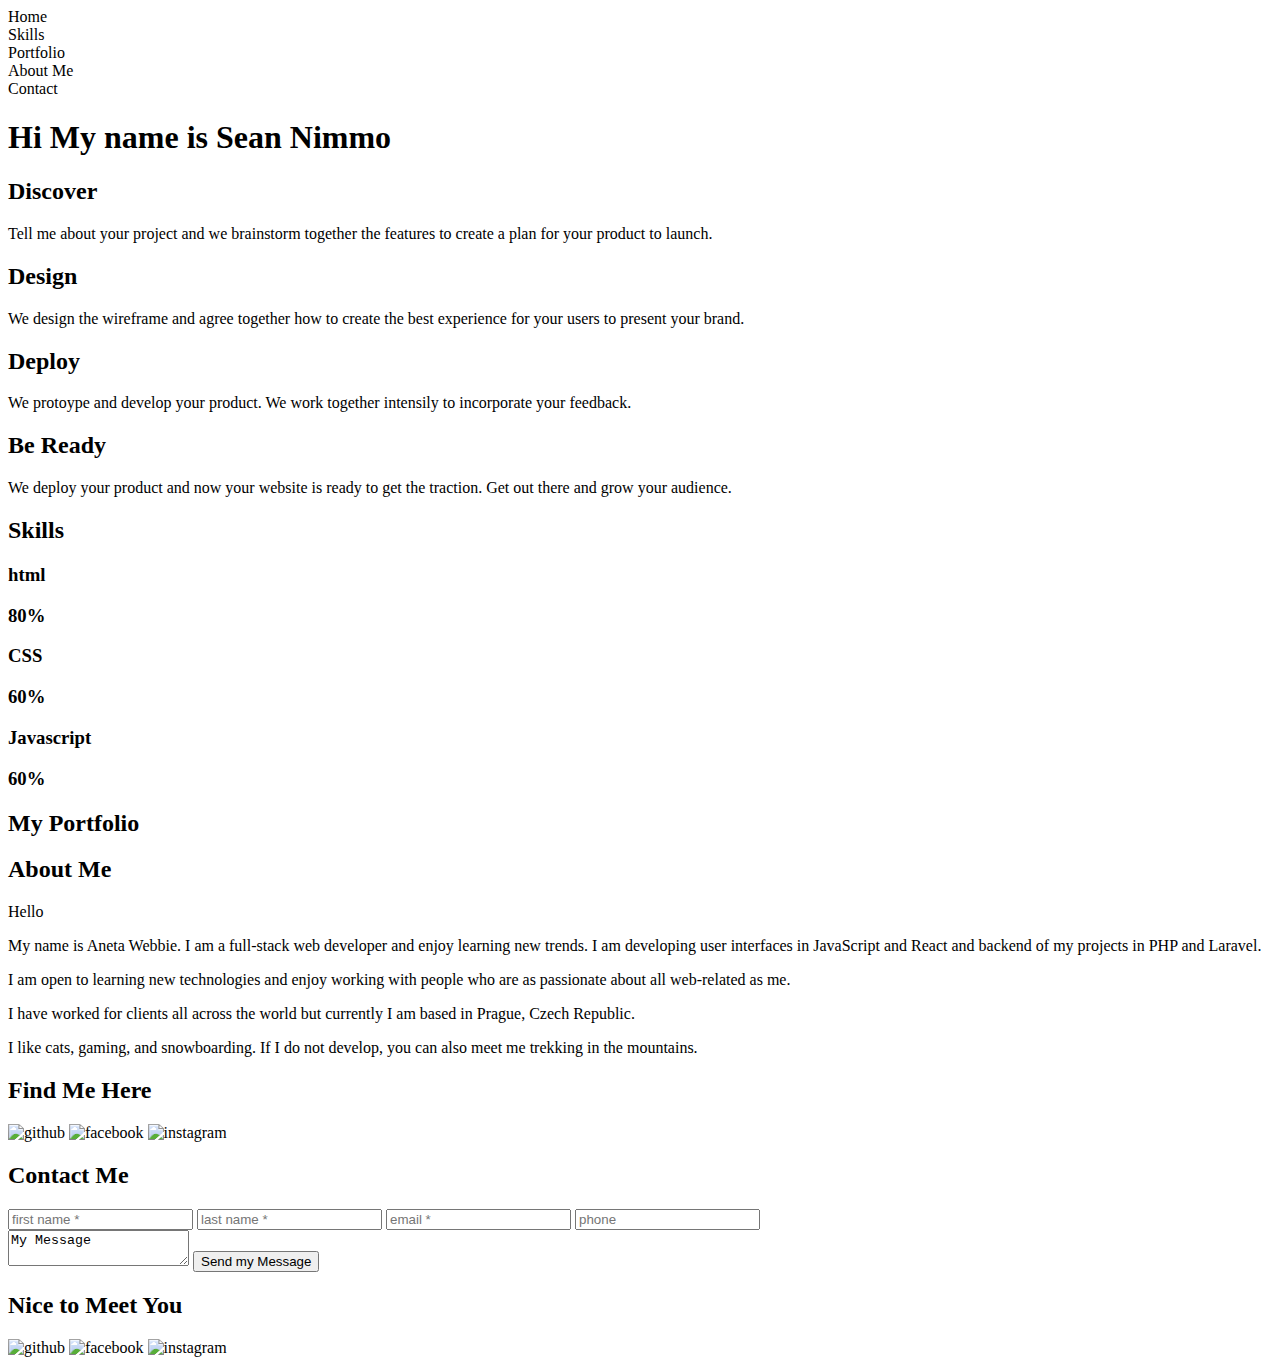
==== src/index.html @ dd7fe706 "day 7" ====
<!DOCTYPE html>
<!--[if lt IE 7]>      <html class="no-js lt-ie9 lt-ie8 lt-ie7"> <![endif]-->
<!--[if IE 7]>         <html class="no-js lt-ie9 lt-ie8"> <![endif]-->
<!--[if IE 8]>         <html class="no-js lt-ie9"> <![endif]-->
<!--[if gt IE 8]><!--> <html class="no-js"> <!--<![endif]-->
    <head>
        <meta charset="utf-8">
        <meta http-equiv="X-UA-Compatible" content="IE=edge">
        <title>Sean Nimmo</title>
        <meta name="description" content="">
        <meta name="viewport" content="width=device-width, initial-scale=1">
        <link rel="stylesheet" href="/css/style.css">
        <link href="https://fonts.googleapis.com/css?family=Merriweather:400,800" rel="stylesheet">
    </head>
    <body>
        <!--[if lt IE 7]>
            <p class="browsehappy">You are using an <strong>outdated</strong> browser. Please <a href="#">upgrade your browser</a> to improve your experience.</p>
        <![endif]-->
        
        <script src="" async defer></script>
        
        <nav>
            <div class="item logo"></div>
            <div class="item">Home</div>
            <div class="item">Skills</div>
            <div class="item">Portfolio</div>
            <div class="item">About Me</div>
            <div class="item">Contact</div>
        </nav>

        <section class="banner">
                <h1>Hi My name is Sean Nimmo</h1>

        </section>

        <section class="home">
            <div class="discover"> 
                    <div class="circle"></div>
                <h2>Discover</h2>
                <p>
                Tell me about your project and we brainstorm together the features to create a plan for your product to launch.
                </p>    
            </div>

            <div class="discover"> 
                <div class="circle"></div>
                <h2>Design</h2>
                <p>
                We design the wireframe and agree together how to create the best experience for your users to present your brand.
                </p>    
            </div>

            <div class="discover"> 
                <div class="circle"></div>
                <h2>Deploy</h2>
                <p>
                    We protoype and develop your product. We work together intensily to incorporate your feedback.
                </p>    
            </div>

            <div class="discover"> 
                <div class="circle"></div>
                <h2>Be Ready</h2>
                <p>
                We deploy your product and now your website is ready to get the traction. Get out there and grow your audience.
                </p>    
            </div>
        </section>

        <section class ="skills">
            <h2>Skills</h2>

            <div class="lang">
                <h3 class="name">html</h3>
                <h3 class="progress">
                    <div class="percent"></div>
                    80%
                </h3>
                
            </div>
            <div class="lang">
                    <h3 class="name">CSS</h3>
                    <h3 class="progress">
                        <div class="percent"></div>
                        60%
                    </h3>
            </div>
            <div class="lang">
                    <h3 class="name">Javascript</h3>
                    <h3 class="progress">
                        <div class="percent"></div>
                        60%
                    </h3>
            </div>


        </section>

        <section class="portfolio">
            <h2>My Portfolio</h2>

            <section class="pictures">
                <div class="inside"></div>
                <div class="inside"></div>
                <div class="inside"></div>
                <div class="inside"></div>
                <div class="inside"></div>
                <div class="inside"></div>
            </section>
        </section>

        <section class="about">
            <h2>About Me</h2>

            <div class="container">
                <div class="image">Hello</div>
                
                <div class="info">
                    <p>My name is Aneta Webbie. I am a full-stack web developer and enjoy learning new trends. I am developing user interfaces in JavaScript and React and backend of my projects in PHP and Laravel.</p> 

                    <p>I am open to learning new technologies and enjoy working with people who are as passionate about all web-related as me.</p>
                    
                    <p>I have worked for clients all across the world but currently I am based in Prague, Czech Republic. </p>
                    
                    <p>I like cats, gaming, and snowboarding. If I do not develop, you can also meet me trekking in the mountains.</p>
                </div>
            </div>

        </section>

        <section class="icons">
            <h2>Find Me Here</h2>

            <div class="container">
                    <img src="/img/github-brands.svg" alt="github">
                    <img src="/img/facebook.svg" alt="facebook">
                    <img src="/img/instagram.svg" alt="instagram">
            </div>

        </section>

        <section class="contact">
            <h2>Contact Me</h2>
            
            <form action="" method="get">
                <div class="simple">
                    <input type="text" name="first_name" value="" placeholder="first name *"required>
                    <input type="text" name="last_name" value="" placeholder="last name *"required>
                    <input type="email" name="email" value="" placeholder="email *"required>
                    <input type="tel" name="telephone" value="" placeholder="phone">
                </div>

                <textarea name="message">My Message</textarea>
            
                <input type="submit" value="Send my Message">

            </form>
        </section>

        <footer>
            <h2>Nice to Meet You</h2>
            <div class="container">
                    <img src="/img/github-brands.svg" alt="github">
                    <img src="/img/facebook.svg" alt="facebook">
                    <img src="/img/instagram.svg" alt="instagram">
            </div>
        </footer>

    </body>
</html>
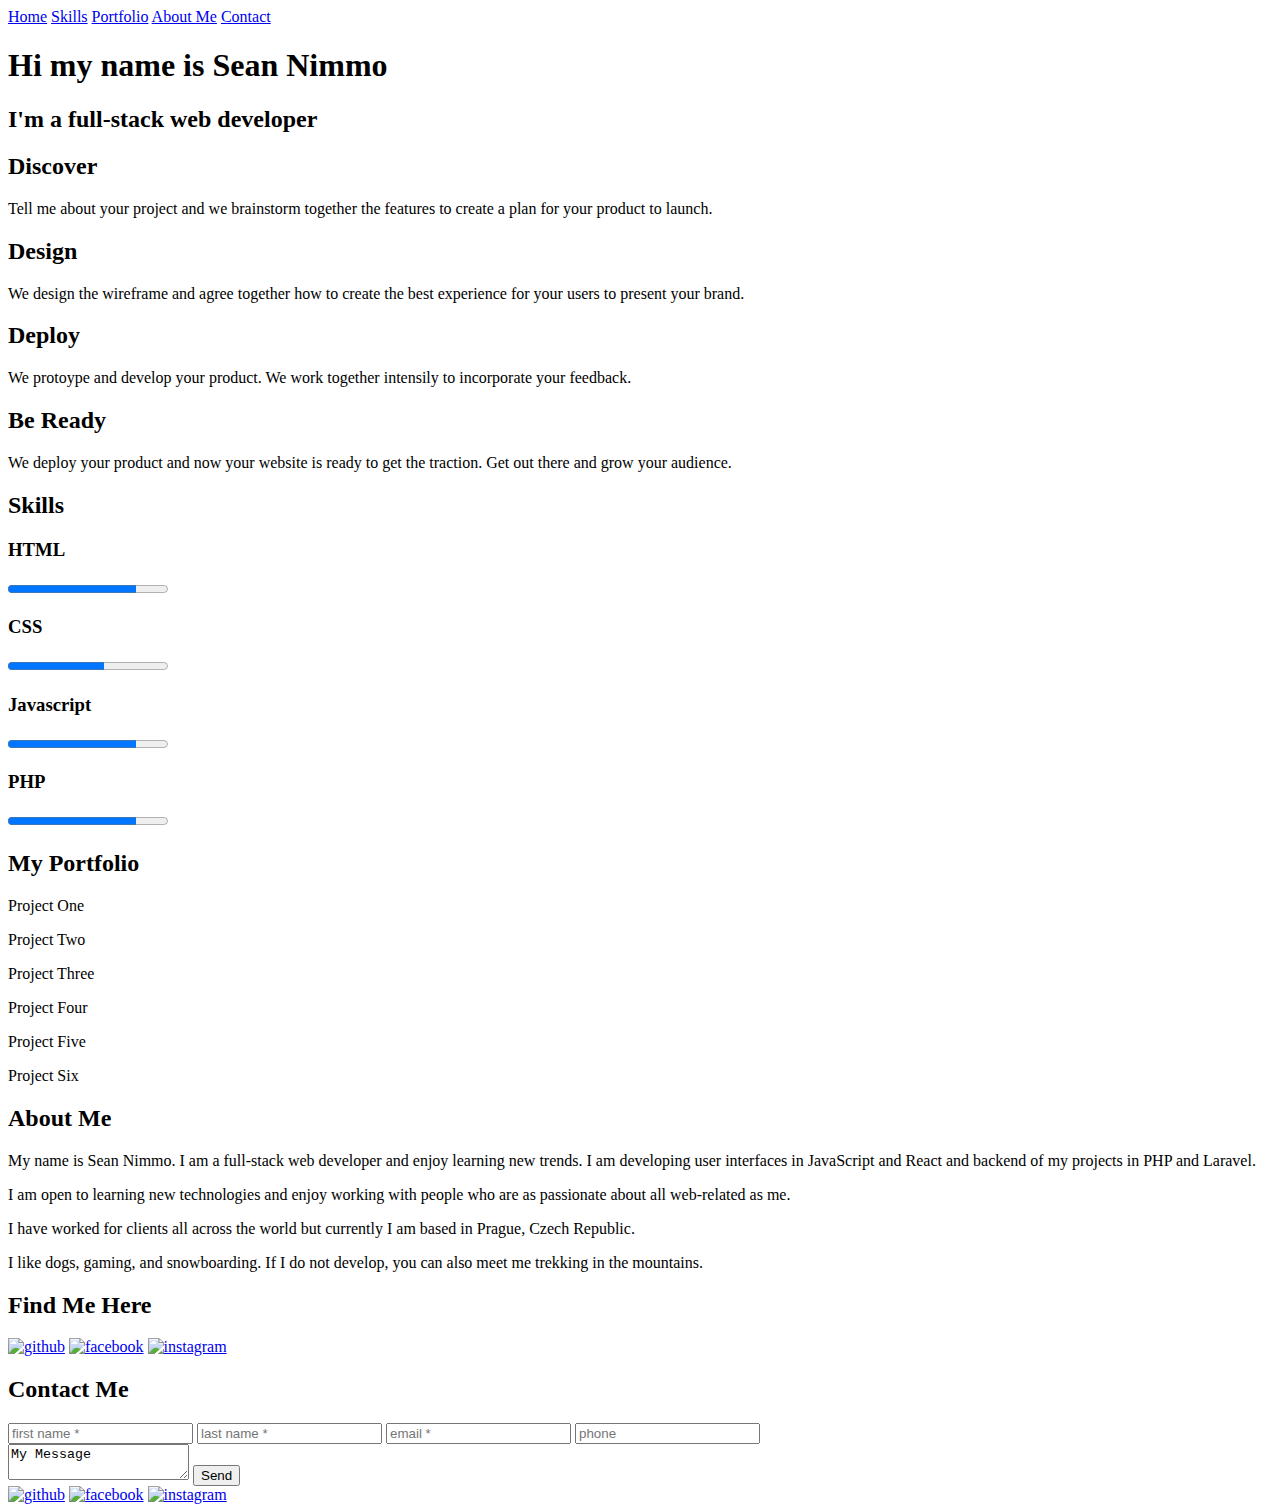
==== commit fbf673eb: "did layout" ====
--- a/src/index.html
+++ b/src/index.html
@@ -10,7 +10,8 @@
         <meta name="description" content="">
         <meta name="viewport" content="width=device-width, initial-scale=1">
         <link rel="stylesheet" href="/css/style.css">
-        <link href="https://fonts.googleapis.com/css?family=Merriweather:400,800" rel="stylesheet">
+        <link href="https://fonts.googleapis.com/css?family=Poppins|Scope+One" rel="stylesheet">
+
     </head>
     <body>
         <!--[if lt IE 7]>
@@ -21,19 +22,20 @@
         
         <nav>
             <div class="item logo"></div>
-            <div class="item">Home</div>
-            <div class="item">Skills</div>
-            <div class="item">Portfolio</div>
-            <div class="item">About Me</div>
-            <div class="item">Contact</div>
+            <a href="#home" class="item">Home</a>
+            <a href="#skills" class="item">Skills</a>
+            <a href="#portfolio" class="item">Portfolio</a>
+            <a href="#about" class="item">About Me</a>
+            <a href="#contact" class="item">Contact</a>
         </nav>
 
         <section class="banner">
-                <h1>Hi My name is Sean Nimmo</h1>
+                <h1>Hi my name is Sean Nimmo</h1>
+                <h2>I'm a full-stack web developer</h2>
 
         </section>
 
-        <section class="home">
+        <section id="home" class="home">
             <div class="discover"> 
                     <div class="circle"></div>
                 <h2>Discover</h2>
@@ -67,62 +69,75 @@
             </div>
         </section>
 
-        <section class ="skills">
+        <section id ="skills" class ="skills">
             <h2>Skills</h2>
 
             <div class="lang">
-                <h3 class="name">html</h3>
-                <h3 class="progress">
-                    <div class="percent"></div>
-                    80%
-                </h3>
+                <h3 class="name">HTML</h3>
+                <progress max="100" value="80"></progress>
+                
                 
             </div>
+            
             <div class="lang">
                     <h3 class="name">CSS</h3>
-                    <h3 class="progress">
-                        <div class="percent"></div>
-                        60%
-                    </h3>
+                    <progress max="100" value="60"></progress>
             </div>
+
             <div class="lang">
                     <h3 class="name">Javascript</h3>
-                    <h3 class="progress">
-                        <div class="percent"></div>
-                        60%
-                    </h3>
+                    <progress max="100" value="80"></progress>
             </div>
 
+            <div class="lang">
+                    <h3 class="name">PHP</h3>
+                    <progress max="100" value="80"></progress>
+            </div>
+            
+            
 
         </section>
 
-        <section class="portfolio">
-            <h2>My Portfolio</h2>
+        <section id="portfolio" class="portfolio">
+                <h2>My Portfolio</h2>
 
             <section class="pictures">
-                <div class="inside"></div>
-                <div class="inside"></div>
-                <div class="inside"></div>
-                <div class="inside"></div>
-                <div class="inside"></div>
-                <div class="inside"></div>
+                <div class="inside">
+                    <p>Project One</p>
+                </div>
+                
+                <div class="inside">
+                    <p>Project Two</p>
+                </div>
+                <div class="inside">
+                    <p>Project Three</p>
+                </div>
+                <div class="inside">
+                    <p>Project Four</p>
+                </div>
+                <div class="inside">
+                    <p>Project Five</p>
+                </div>
+                <div class="inside">
+                    <p>Project Six</p>
+                </div>
             </section>
         </section>
 
-        <section class="about">
+        <section id ="about" class="about">
             <h2>About Me</h2>
 
             <div class="container">
-                <div class="image">Hello</div>
+                
                 
                 <div class="info">
-                    <p>My name is Aneta Webbie. I am a full-stack web developer and enjoy learning new trends. I am developing user interfaces in JavaScript and React and backend of my projects in PHP and Laravel.</p> 
+                    <p>My name is Sean Nimmo. I am a full-stack web developer and enjoy learning new trends. I am developing user interfaces in JavaScript and React and backend of my projects in PHP and Laravel.</p> 
 
                     <p>I am open to learning new technologies and enjoy working with people who are as passionate about all web-related as me.</p>
                     
                     <p>I have worked for clients all across the world but currently I am based in Prague, Czech Republic. </p>
                     
-                    <p>I like cats, gaming, and snowboarding. If I do not develop, you can also meet me trekking in the mountains.</p>
+                    <p>I like dogs, gaming, and snowboarding. If I do not develop, you can also meet me trekking in the mountains.</p>
                 </div>
             </div>
 
@@ -132,37 +147,37 @@
             <h2>Find Me Here</h2>
 
             <div class="container">
-                    <img src="/img/github-brands.svg" alt="github">
-                    <img src="/img/facebook.svg" alt="facebook">
-                    <img src="/img/instagram.svg" alt="instagram">
+                    <a href="https://github.com/seannimmo"><img src="/img/github-brands.svg" alt="github"></a>
+                    <a href="https://www.facebook.com"><img src="/img/facebook.svg" alt="facebook"></a>
+                    <a href="https://www.instagram.com/"><img src="/img/instagram.svg" alt="instagram"></a>
             </div>
 
         </section>
 
-        <section class="contact">
+        <section id="contact" class="contact">
             <h2>Contact Me</h2>
             
             <form action="" method="get">
                 <div class="simple">
-                    <input type="text" name="first_name" value="" placeholder="first name *"required>
-                    <input type="text" name="last_name" value="" placeholder="last name *"required>
-                    <input type="email" name="email" value="" placeholder="email *"required>
-                    <input type="tel" name="telephone" value="" placeholder="phone">
+                    <input type="text" name="first_name" autocomplete="off" value="" placeholder="first name *"required>
+                    <input type="text" name="last_name" autocomplete="off" value="" placeholder="last name *"required>
+                    <input type="email" name="email" autocomplete="off" value="" placeholder="email *"required>
+                    <input type="tel" name="telephone" autocomplete="off" value="" placeholder="phone">
                 </div>
 
                 <textarea name="message">My Message</textarea>
             
-                <input type="submit" value="Send my Message">
+                <input class="button" type="submit" value="Send">
 
             </form>
         </section>
 
         <footer>
-            <h2>Nice to Meet You</h2>
+            
             <div class="container">
-                    <img src="/img/github-brands.svg" alt="github">
-                    <img src="/img/facebook.svg" alt="facebook">
-                    <img src="/img/instagram.svg" alt="instagram">
+                    <a href="https://github.com/seannimmo"><img src="/img/github-brands.svg" alt="github"></a>
+                    <a href="https://www.facebook.com"><img src="/img/facebook.svg" alt="facebook"></a>
+                    <a href="https://www.instagram.com/"><img src="/img/instagram.svg" alt="instagram"></a>
             </div>
         </footer>
 
